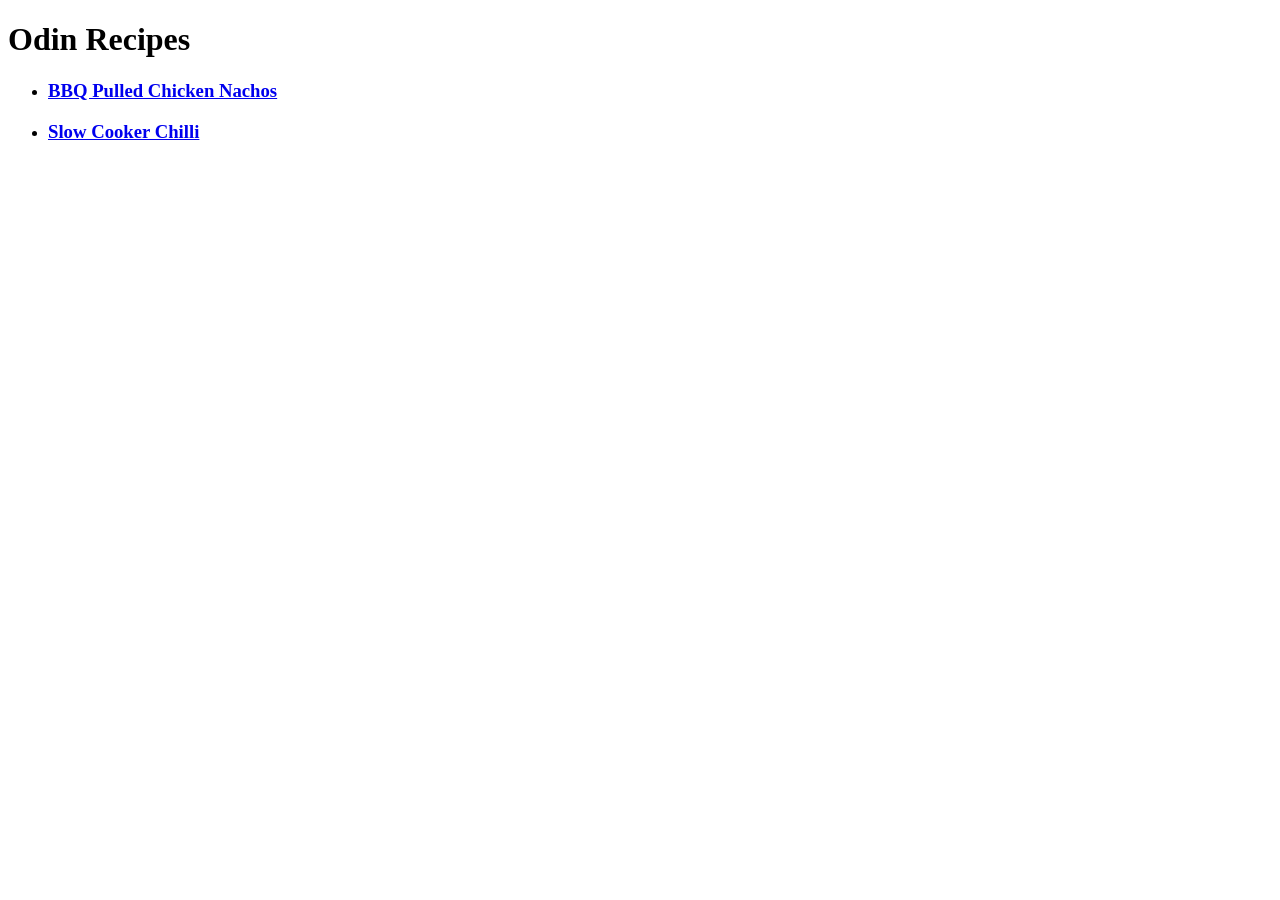
==== index.html @ 85226442 "Create intial directory and basic html pages This is the first commit for this project. Created inde" ====
<!DOCTYPE html>
<html lang="en">
<head>
    <meta charset="UTF-8">
    <meta name="viewport" content="width=device-width, initial-scale=1.0">
    <title>Recipes</title>
</head>
<body>
    <h1>Odin Recipes</h1>
    <ul>
        <li><a href="./recipes/nachos.html"><h3>BBQ Pulled Chicken Nachos</h3></a></li>
        <li><a href="./recipes/chilli.html"><h3>Slow Cooker Chilli</h3></a></li>

    </ul>
</body>
</html>
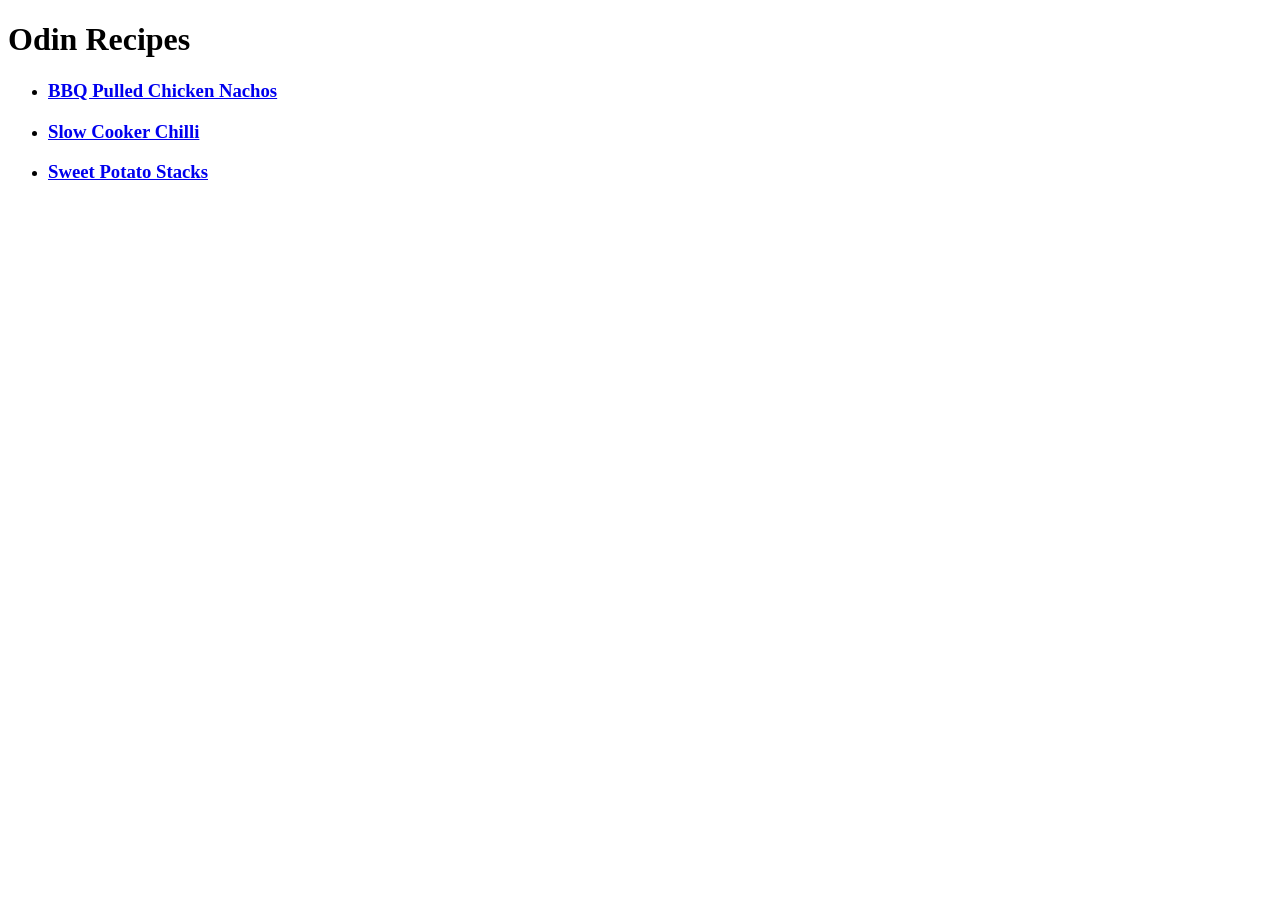
==== commit afa29ccf: "Add relative link to index page Added relative link to "sweet_potato_stacks"" ====
--- a/index.html
+++ b/index.html
@@ -10,7 +10,8 @@
     <ul>
         <li><a href="./recipes/nachos.html"><h3>BBQ Pulled Chicken Nachos</h3></a></li>
         <li><a href="./recipes/chilli.html"><h3>Slow Cooker Chilli</h3></a></li>
-
+        <li><a href="./recipes/sweet_potato_stacks.html"><h3>Sweet Potato Stacks</h3></a></li>
+        
     </ul>
 </body>
 </html>
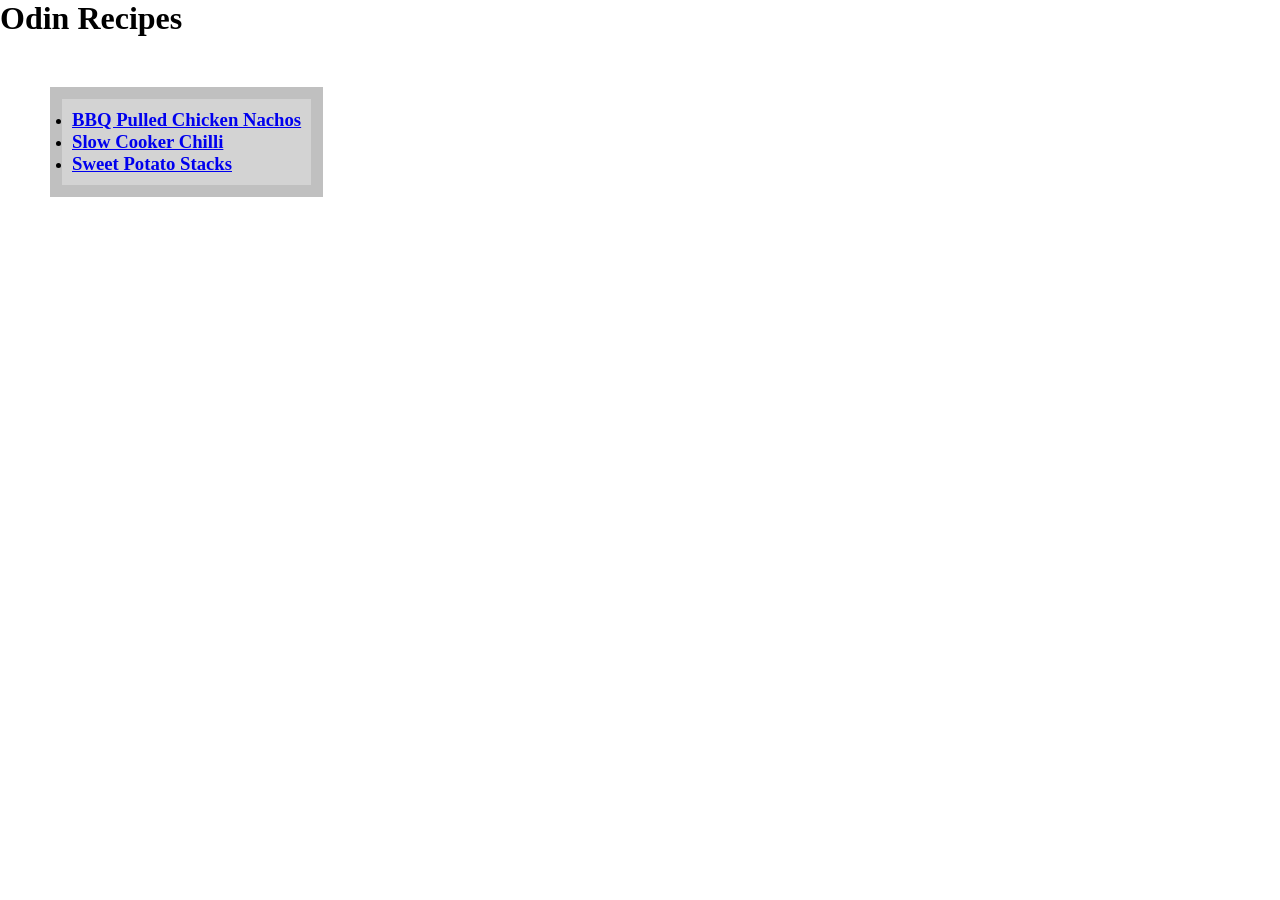
==== commit a5b0dbd2: "Add <div> elements and <style> tags Added for CSS styling" ====
--- a/index.html
+++ b/index.html
@@ -4,14 +4,15 @@
     <meta charset="UTF-8">
     <meta name="viewport" content="width=device-width, initial-scale=1.0">
     <title>Recipes</title>
+     <link rel="stylesheet" href="style.css"/>
 </head>
 <body>
-    <h1>Odin Recipes</h1>
-    <ul>
+<div class="wallpaper">
+    <h1 class="title_main">Odin Recipes</h1>
+    <ul class="bullets">
         <li><a href="./recipes/nachos.html"><h3>BBQ Pulled Chicken Nachos</h3></a></li>
         <li><a href="./recipes/chilli.html"><h3>Slow Cooker Chilli</h3></a></li>
         <li><a href="./recipes/sweet_potato_stacks.html"><h3>Sweet Potato Stacks</h3></a></li>
-        
-    </ul>
+     </ul>
 </body>
 </html>
--- a/style.css
+++ b/style.css
@@ -0,0 +1,15 @@
+* {
+    margin: 0px;
+    padding: 0px;
+    box-sizing: border-box;
+}
+
+.bullets {
+    margin: 50px;
+    padding: 10px;
+    border: 12px;
+    border-color: silver;
+    border-style: solid;
+    background-color: lightgrey;
+    width: fit-content;
+}
